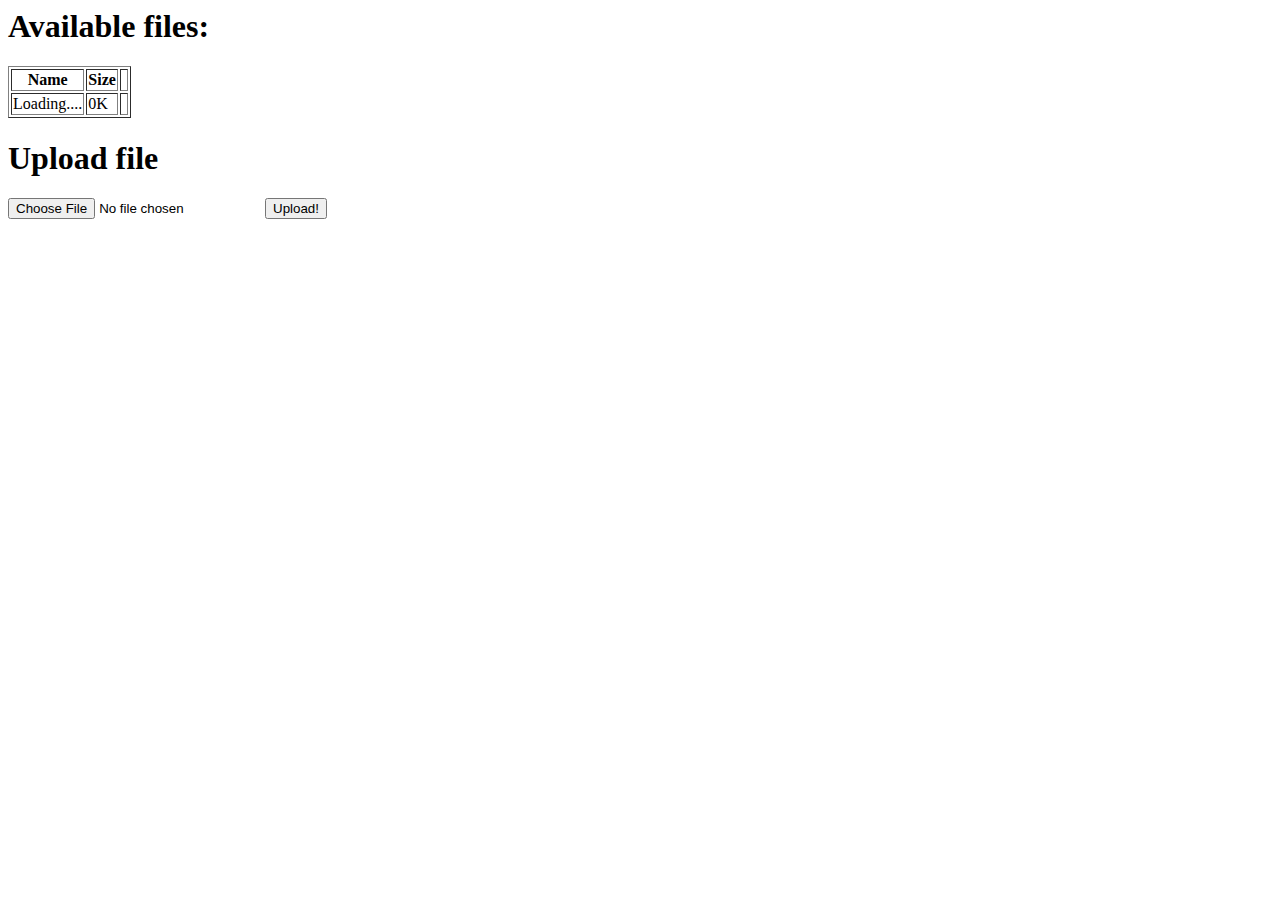
==== html/index.html @ 24859942 "Rename rom -> appfs" ====
<html>
<head><title>File Management</title>
<link rel="stylesheet" type="text/css" href="style.css">
<script type="text/javascript" src="140medley.min.js"></script>
<script type="text/javascript">

var xhr=j();

function doReboot() {
	//Grab the /flash/reboot url in order to reboot into the new firmware.
	xhr.open("GET", "reboot.cgi");
	xhr.onreadystatechange=function() {
		if (xhr.readyState==4 && xhr.status>=200 && xhr.status<300) {
			//Reload the window after 5 seconds.
			window.setTimeout(function() {
				location.reload(true);
			}, 5000);
		}
	}
	xhr.send();
}

//Sets the progress bar to a specific level. Amt is between 0 and 1.
function setProgress(amt) {
	$("#progressbarinner").style.width=String(amt*200)+"px";
}

//Called when the submit button is called.
function doUpgrade() {
	//Grab the file, see if it's a real file.
	var f=$("#file").files[0];
	if (typeof f=='undefined') {
		$("#remark").innerHTML="Can't read file!";
		return
	}
	var name=$("#file").value
	name=name.replace(/^.*[\\\/]/, '')
	xhr.open("POST", "upload.cgi?name="+name);
	xhr.onreadystatechange=function() {
		if (xhr.readyState==4 && xhr.status>=200 && xhr.status<300) {
			setProgress(1);
			if (xhr.responseText!="") {
				alert("Error: "+xhr.responseText);
			} else {
				triggerReload();
			}
		}
	}
	//If the webbrowser enables it, make progress bar show progress.
	if (typeof xhr.upload.onprogress != 'undefined') {
		xhr.upload.onprogress=function(e) {
			setProgress(e.loaded / e.total);
		}
	}
	//Upload the file
	xhr.send(f);
	return false;
}

function triggerReload() {
	xhr.open("GET", "fileidx.cgi");
	xhr.onreadystatechange=function() {
		if (xhr.readyState==4 && xhr.status>=200 && xhr.status<300) {
			var obj=JSON.parse(xhr.responseText);
			var table=$("#fileidx");
			while (table.rows.length!=1) table.deleteRow(1);
			for (var x=0; x<obj.files.length; x++) {
				var row=table.insertRow(-1);
				var cName=row.insertCell(-1);
				var cSize=row.insertCell(-1);
				var cDelete=row.insertCell(-1);
				cName.appendChild(document.createTextNode(obj.files[x].name));
				if (obj.files[x].size>=(1024*1024)) {
					cSize.appendChild(document.createTextNode(parseInt(obj.files[x].size/(1024*1024))+" MiB"));
				} else {
					cSize.appendChild(document.createTextNode(parseInt(obj.files[x].size/(1024))+" KiB"));
				}
				var a = document. createElement('a'); 
				a.setAttribute('href', 'delete.cgi?idx='+obj.files[x].index);
				a.appendChild(document.createTextNode('Delete'));
				cDelete.appendChild(a);
			}
			setProgress(0);
		}
	}
	xhr.send();
}

window.onload=function(e) {
	triggerReload();
}

</script>
</head>
<body>
<div id="main">
<h1>Available files:</h1>
<table id="fileidx" border="1">
<thead><tr><th>Name</th><th>Size</th><th>&nbsp;</th></tr></thead>
<tbody>
<tr><td>Loading....</td><td>0K</td><td>&nbsp;</td>
</tbody>
</table>
<h1>Upload file</h1>
<input type="file" id="file" />
<input type="submit" value="Upload!" onclick="doUpgrade()" />
<div id="progressbar"><div id="progressbarinner"></div></div>
</body>
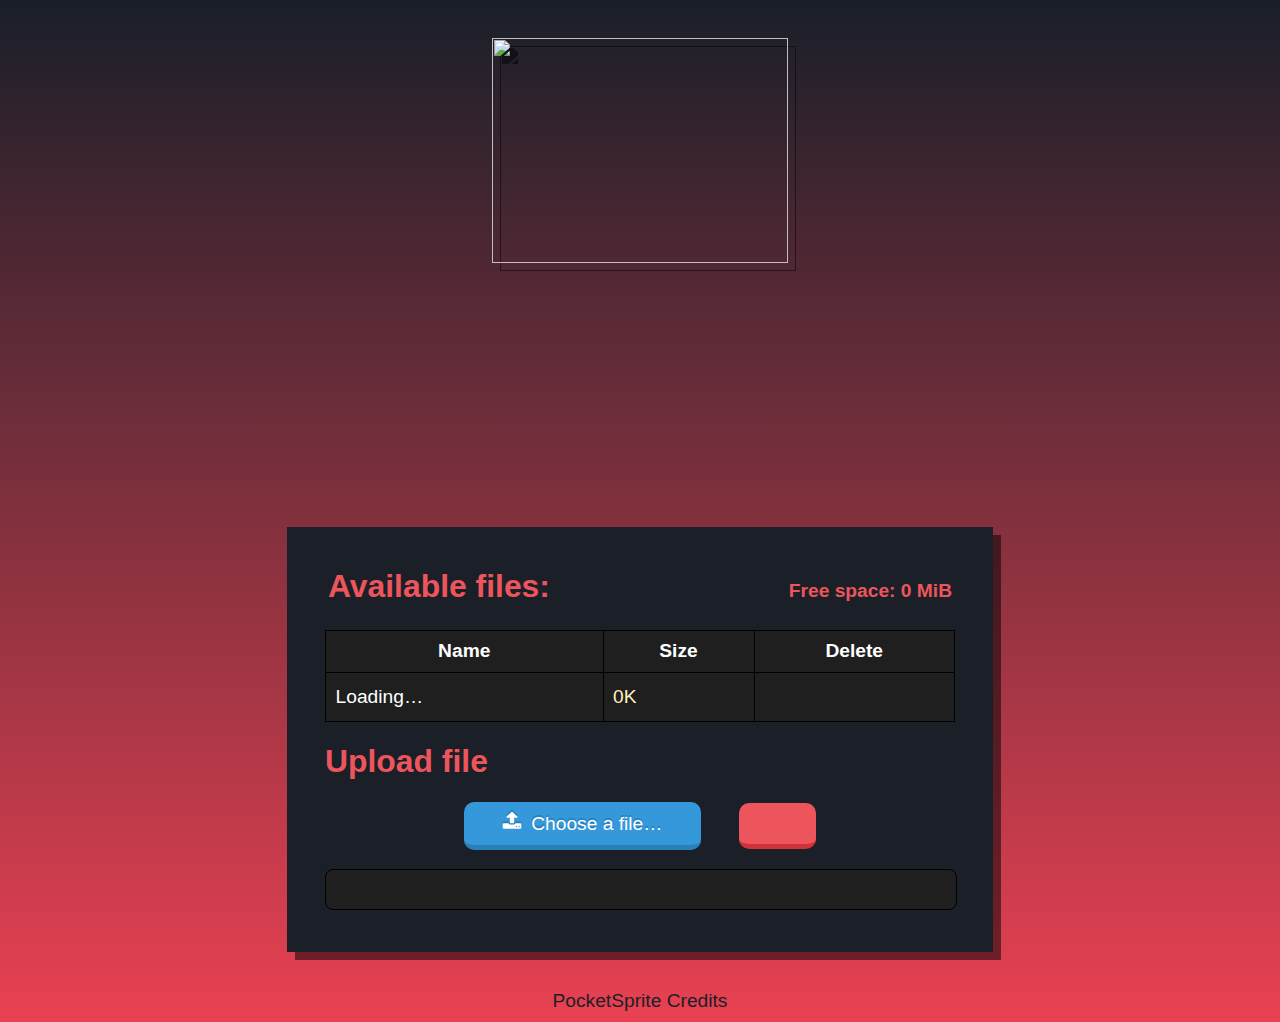
==== commit 7714e07d: "Moved upload icon out to it's own svg" ====
--- a/html/index.html
+++ b/html/index.html
@@ -1,109 +1,50 @@
 <html>
-<head><title>File Management</title>
-<link rel="stylesheet" type="text/css" href="style.css">
-<script type="text/javascript" src="140medley.min.js"></script>
-<script type="text/javascript">
 
-var xhr=j();
+<head>
+	<title>Pocket Sprite File Manager</title>
+	<meta http-equiv="Content-Type" content="text/html; charset=UTF-8">
+	<link rel="stylesheet" type="text/css" href="style.css">
+	<script type="text/javascript" src="140medley.min.js"></script>
+	<script type="text/javascript" src="main.js"></script>
+</head>
 
-function doReboot() {
-	//Grab the /flash/reboot url in order to reboot into the new firmware.
-	xhr.open("GET", "reboot.cgi");
-	xhr.onreadystatechange=function() {
-		if (xhr.readyState==4 && xhr.status>=200 && xhr.status<300) {
-			//Reload the window after 5 seconds.
-			window.setTimeout(function() {
-				location.reload(true);
-			}, 5000);
-		}
-	}
-	xhr.send();
-}
-
-//Sets the progress bar to a specific level. Amt is between 0 and 1.
-function setProgress(amt) {
-	$("#progressbarinner").style.width=String(amt*200)+"px";
-}
-
-//Called when the submit button is called.
-function doUpgrade() {
-	//Grab the file, see if it's a real file.
-	var f=$("#file").files[0];
-	if (typeof f=='undefined') {
-		$("#remark").innerHTML="Can't read file!";
-		return
-	}
-	var name=$("#file").value
-	name=name.replace(/^.*[\\\/]/, '')
-	xhr.open("POST", "upload.cgi?name="+name);
-	xhr.onreadystatechange=function() {
-		if (xhr.readyState==4 && xhr.status>=200 && xhr.status<300) {
-			setProgress(1);
-			if (xhr.responseText!="") {
-				alert("Error: "+xhr.responseText);
-			} else {
-				triggerReload();
-			}
-		}
-	}
-	//If the webbrowser enables it, make progress bar show progress.
-	if (typeof xhr.upload.onprogress != 'undefined') {
-		xhr.upload.onprogress=function(e) {
-			setProgress(e.loaded / e.total);
-		}
-	}
-	//Upload the file
-	xhr.send(f);
-	return false;
-}
-
-function triggerReload() {
-	xhr.open("GET", "fileidx.cgi");
-	xhr.onreadystatechange=function() {
-		if (xhr.readyState==4 && xhr.status>=200 && xhr.status<300) {
-			var obj=JSON.parse(xhr.responseText);
-			var table=$("#fileidx");
-			while (table.rows.length!=1) table.deleteRow(1);
-			for (var x=0; x<obj.files.length; x++) {
-				var row=table.insertRow(-1);
-				var cName=row.insertCell(-1);
-				var cSize=row.insertCell(-1);
-				var cDelete=row.insertCell(-1);
-				cName.appendChild(document.createTextNode(obj.files[x].name));
-				if (obj.files[x].size>=(1024*1024)) {
-					cSize.appendChild(document.createTextNode(parseInt(obj.files[x].size/(1024*1024))+" MiB"));
-				} else {
-					cSize.appendChild(document.createTextNode(parseInt(obj.files[x].size/(1024))+" KiB"));
-				}
-				var a = document. createElement('a'); 
-				a.setAttribute('href', 'delete.cgi?idx='+obj.files[x].index);
-				a.appendChild(document.createTextNode('Delete'));
-				cDelete.appendChild(a);
-			}
-			setProgress(0);
-		}
-	}
-	xhr.send();
-}
-
-window.onload=function(e) {
-	triggerReload();
-}
-
-</script>
-</head>
 <body>
-<div id="main">
-<h1>Available files:</h1>
-<table id="fileidx" border="1">
-<thead><tr><th>Name</th><th>Size</th><th>&nbsp;</th></tr></thead>
-<tbody>
-<tr><td>Loading....</td><td>0K</td><td>&nbsp;</td>
-</tbody>
-</table>
-<h1>Upload file</h1>
-<input type="file" id="file" />
-<input type="submit" value="Upload!" onclick="doUpgrade()" />
-<div id="progressbar"><div id="progressbarinner"></div></div>
-</body>
-
+	<div id="h"><img src="l.svg" class="svg"></div>
+	<div id="main">
+		<noscript><h1>Please enable javascript!</h1></noscript>
+		<table width=100%>
+			<tr>
+				<td><h1>Available files:</h1></td>
+				<td style="text-align: right"><h1 class="free">Free space: <span id="free">0 MiB</span></h1></td>
+			</tr>
+		</table>
+		<table id="fileidx" class="c t">
+			<thead>
+				<tr>
+					<th>Name</th>
+					<th>Size</th>
+					<th>Delete</th>
+				</tr>
+			</thead>
+			<tbody>
+				<tr>
+					<td>Loading…</td>
+					<td>0K</td>
+					<td>&nbsp;</td>
+				</tr>
+			</tbody>
+		</table>
+		<h1>Upload file</h1>
+		<div class="form">
+			<input type="file" id="file" class="if">
+			<label for="file" class="action-button shadow blue">
+				<img src="upload.svg" /><span>Choose a file…</span></label>
+			<input type="submit" class="action-button shadow red" value="" id="ub" onclick="doUpgrade()" />
+		</div>
+		<div id="remark"></div>
+		<div id="progressbar" class="c">
+			<div id="progressbarinner" class="c"></div>
+		</div>
+	</div>
+	<div class="cr"><a href="credits.html">PocketSprite Credits</a></div>
+</body>--- a/html/style.css
+++ b/html/style.css
@@ -0,0 +1,183 @@
+html, body {
+	min-height: 100%;
+	font-family: sans-serif;
+	font-size: 1.5vw;
+	-moz-user-select: none;
+	-webkit-user-select: none;
+	user-select: none;
+}
+body {
+	margin: 10px;
+	color: #fff;
+	background-color: rgba(25, 31, 41, 1);
+	background-image: linear-gradient(to bottom, rgba(25, 31, 41, 1) 0%, rgba(233, 65, 82, 1) 100%);
+	background-size: cover;
+	background-repeat: repeat-x;
+}
+
+#h {
+	text-align: center;
+	margin: 2em;
+}
+
+#h img {
+	width: 50%;
+}
+
+a {
+	color: #ed555d;
+	text-decoration: none;
+}
+
+a:hover {
+	text-decoration: underline;
+}
+
+h1 {
+	font-size: 1.66rem;
+	color: #ed555d;
+}
+
+.free {
+	font-size: 1rem;
+}
+
+#main {
+	background-color: #1a1f28;
+	width: 50%;
+	margin: 2em auto;
+	padding: 2em;
+	padding-bottom: 2.2em;
+	box-shadow: 8px 8px 0px rgba(0, 0, 0, 0.5);
+}
+
+.c {
+	background-color: #1f1f1f;
+	border-radius: 8px;
+}
+
+.t {
+	font-size: 1rem;
+	width: 100%;
+	border: 1px solid #000;
+	border-collapse: collapse;
+	padding: 1em;
+}
+
+.t td,
+.t th {
+	border: 1px solid #000;
+	padding: 0.5em;
+}
+
+.t td:nth-child(2) {
+	color: #fef2be;
+}
+
+.t td:nth-child(3) {
+	text-align: center;
+	font-size: 1.16rem;
+}
+
+.t td:nth-child(3) a {
+	text-decoration: none;
+}
+
+.action-button {
+	padding: .5em 2em;
+	border-radius: 10px;
+	font-size: 1rem;
+	color: #FFF;
+	text-decoration: none;
+	border: none;
+	border-bottom: 5px solid;
+	cursor: pointer;
+}
+
+.action-button:active {
+	border-top: 5px solid transparent;
+	border-bottom-width: 0;
+}
+
+input,
+button:focus {
+	outline: 0;
+}
+
+.if {
+	width: 0.1px;
+	height: 0.1px;
+	opacity: 0;
+	overflow: hidden;
+	position: absolute;
+	z-index: -1;
+}
+
+.blue {
+	background-color: #3498DB;
+	border-bottom-color: #2980B9;
+	text-shadow: 0px -2px #2980B9;
+}
+.blue img {
+	max-height: 1em;
+	width: auto;
+	filter: drop-shadow(0px -2px 0px #2980B9);
+	margin-right: .5em;
+}
+
+.red {
+	background-color: #ed555d;
+	border-bottom-color: #d0323a;
+	text-shadow: 0px -2px #d0323a;
+}
+
+#progressbar {
+	margin: 1em 0 0 0;
+	padding: 0;
+	border: 1px solid #000000;
+	height: 2rem;
+	width: 100%;
+	overflow: hidden;
+}
+
+#progressbarinner {
+	width: 0;
+	height: 100%;
+	border: none;
+	background-color: #ed555d;
+}
+
+.svg {
+	filter: drop-shadow(8px 8px 0px rgba(0, 0, 0, 0.5));
+}
+
+.cr {
+	margin: auto;
+	width: 50%;
+	text-align: center;
+}
+
+.cr a {
+	color: #1a1f28;
+}
+
+.form {
+	display: flex;
+	align-items: center;
+	justify-content: center;
+}
+.form > * {
+	margin: 0 1rem;
+	flex-grow: 0;
+}
+
+
+
+@media (max-width: 800px) {
+	html {
+		font-size: 16px;
+	}
+	#main {
+		width: 90%;
+	}
+}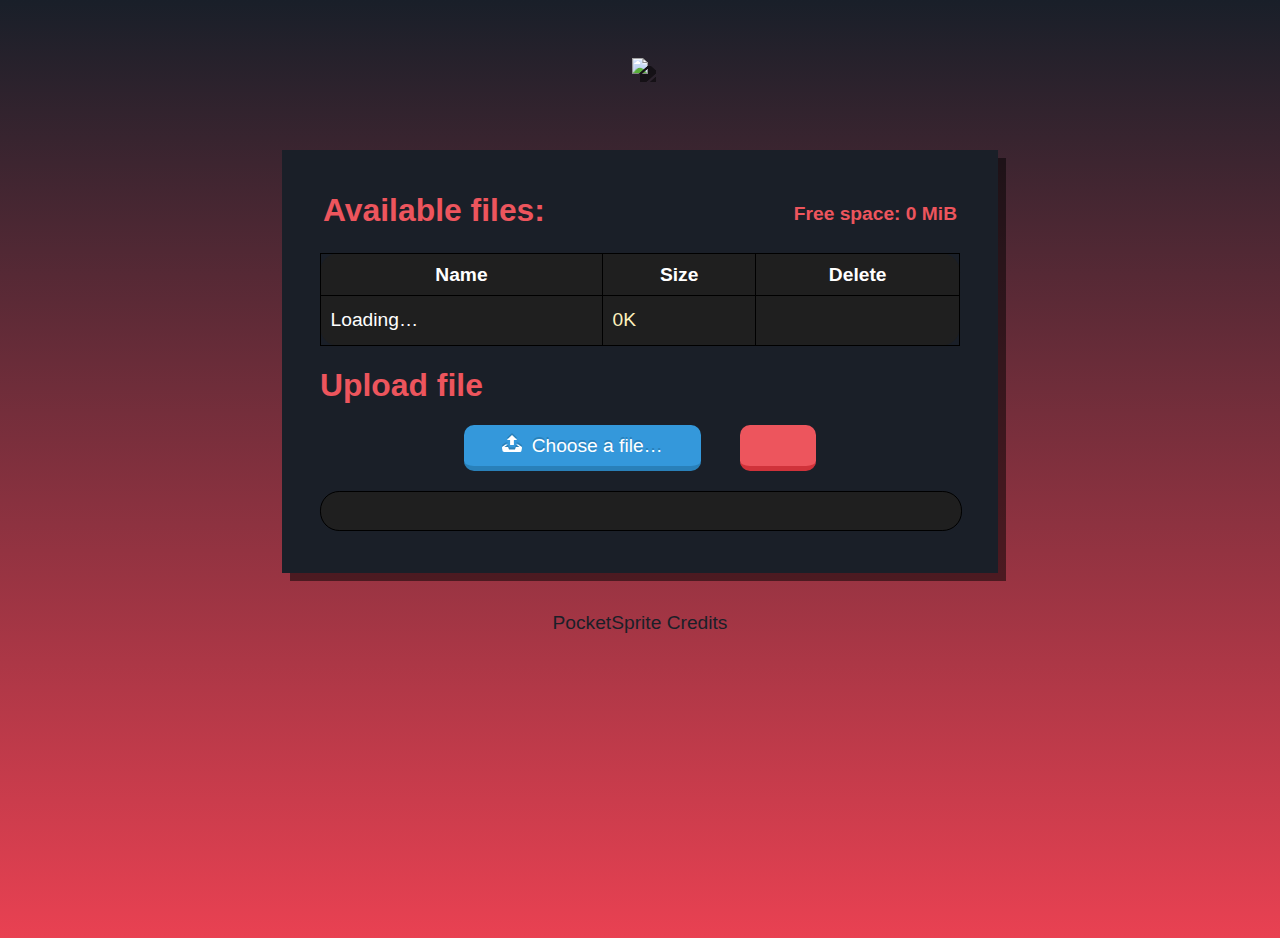
==== commit 083575a3: "Merge pull request #3 from PocketSprite/master" ====
--- a/html/index.html
+++ b/html/index.html
@@ -3,13 +3,14 @@
 <head>
 	<title>Pocket Sprite File Manager</title>
 	<meta http-equiv="Content-Type" content="text/html; charset=UTF-8">
+	<meta name="viewport" content="width=device-width, initial-scale=1" />
 	<link rel="stylesheet" type="text/css" href="style.css">
 	<script type="text/javascript" src="140medley.min.js"></script>
 	<script type="text/javascript" src="main.js"></script>
 </head>
 
 <body>
-	<div id="h"><img src="l.svg" class="svg"></div>
+	<img src="l.svg" class="svg">
 	<div id="main">
 		<noscript><h1>Please enable javascript!</h1></noscript>
 		<table width=100%>
@@ -38,7 +39,9 @@
 		<div class="form">
 			<input type="file" id="file" class="if">
 			<label for="file" class="action-button shadow blue">
-				<img src="upload.svg" /><span>Choose a file…</span></label>
+				<svg width="20" height="17" viewBox="0 0 20 17">
+					<path d="M10 0l-5.2 4.9h3.3v5.1h3.8v-5.1h3.3l-5.2-4.9zm9.3 11.5l-3.2-2.1h-2l3.4 2.6h-3.5c-.1 0-.2.1-.2.1l-.8 2.3h-6l-.8-2.2c-.1-.1-.1-.2-.2-.2h-3.6l3.4-2.6h-2l-3.2 2.1c-.4.3-.7 1-.6 1.5l.6 3.1c.1.5.7.9 1.2.9h16.3c.6 0 1.1-.4 1.3-.9l.6-3.1c.1-.5-.2-1.2-.7-1.5z" fill="white" /></path>
+				</svg><span>Choose a file…</span></label>
 			<input type="submit" class="action-button shadow red" value="" id="ub" onclick="doUpgrade()" />
 		</div>
 		<div id="remark"></div>
--- a/html/style.css
+++ b/html/style.css
@@ -1,27 +1,31 @@
 html, body {
-	min-height: 100%;
-	font-family: sans-serif;
-	font-size: 1.5vw;
 	-moz-user-select: none;
 	-webkit-user-select: none;
 	user-select: none;
+	margin: 0;
+	padding: 0;
+	width: 100%;
+	min-height: 100%;
+}
+html {
+	font-family: sans-serif;
+	font-size: 1.5vw;
 }
 body {
-	margin: 10px;
 	color: #fff;
 	background-color: rgba(25, 31, 41, 1);
 	background-image: linear-gradient(to bottom, rgba(25, 31, 41, 1) 0%, rgba(233, 65, 82, 1) 100%);
 	background-size: cover;
 	background-repeat: repeat-x;
+	text-align: center;
+	padding: 1rem 0;
 }
 
-#h {
-	text-align: center;
-	margin: 2em;
-}
 
-#h img {
-	width: 50%;
+.svg {
+	max-width: 50%;
+	height: auto;
+	margin: 2rem auto;
 }
 
 a {
@@ -49,11 +53,12 @@
 	padding: 2em;
 	padding-bottom: 2.2em;
 	box-shadow: 8px 8px 0px rgba(0, 0, 0, 0.5);
+	text-align: left;
 }
 
 .c {
 	background-color: #1f1f1f;
-	border-radius: 8px;
+	border-radius: 1rem;
 }
 
 .t {
@@ -118,7 +123,7 @@
 	border-bottom-color: #2980B9;
 	text-shadow: 0px -2px #2980B9;
 }
-.blue img {
+.blue svg {
 	max-height: 1em;
 	width: auto;
 	filter: drop-shadow(0px -2px 0px #2980B9);
@@ -155,6 +160,7 @@
 	margin: auto;
 	width: 50%;
 	text-align: center;
+	font-size: 1rem;
 }
 
 .cr a {
@@ -180,4 +186,10 @@
 	#main {
 		width: 90%;
 	}
+	.form {
+		flex-direction: column;
+	}
+	.form > * {
+		margin-bottom: 1rem;
+	}
 }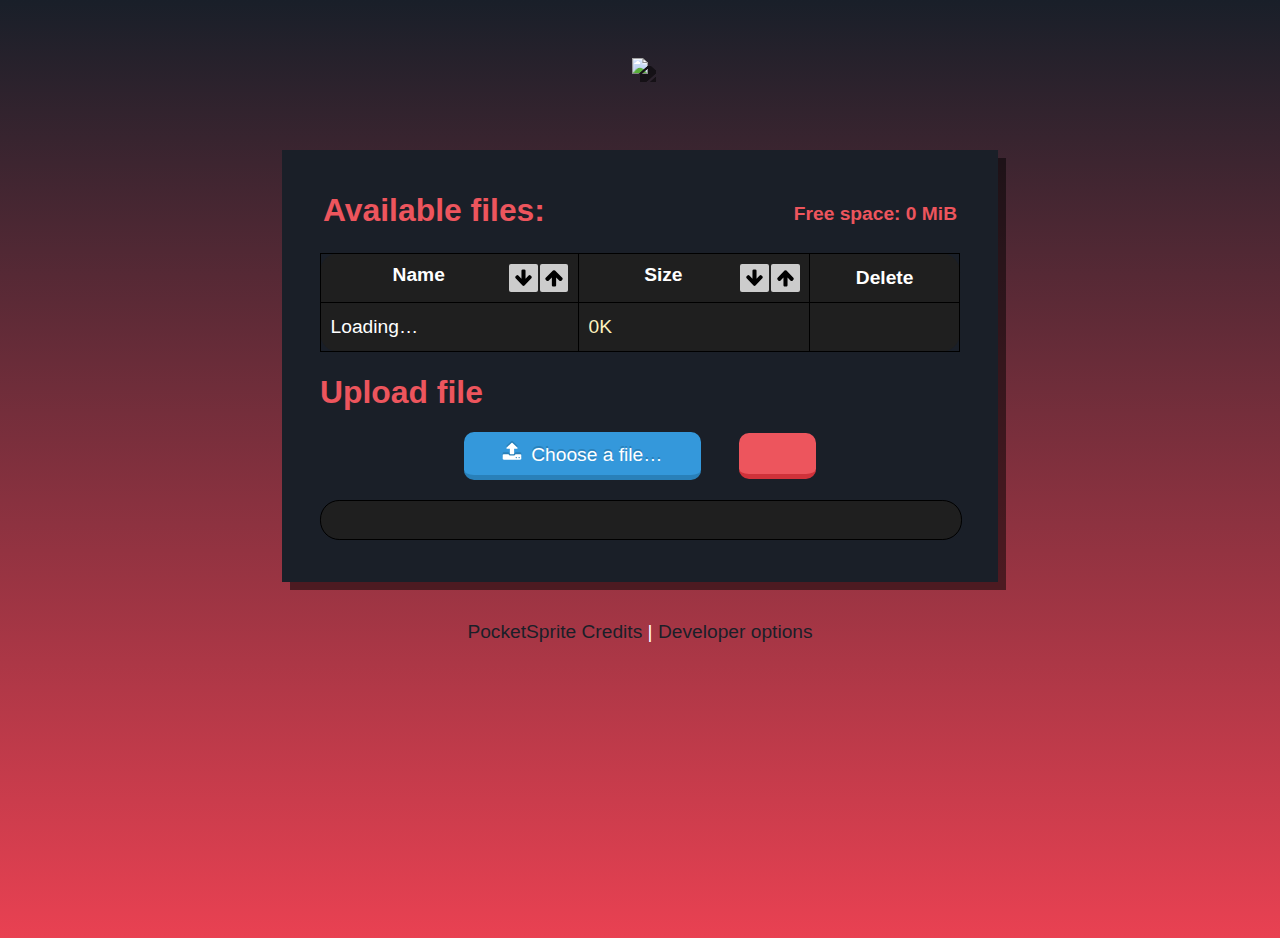
==== commit 2a7f73ae: "Merge 731c6c81d6671acf817e17d663ecdc69f5f5fca4 into 9bd722e55fafd1e7e2500c4d6345074740dcb78d" ====
--- a/html/index.html
+++ b/html/index.html
@@ -22,8 +22,8 @@
 		<table id="fileidx" class="c t">
 			<thead>
 				<tr>
-					<th>Name</th>
-					<th>Size</th>
+					<th>Name <span class="sort name a"><img src="arrow-up.svg" /></span><span class="sort name d"><img src="arrow-down.svg" /></span></th>
+					<th>Size <span class="sort size a"><img src="arrow-up.svg" /></span><span class="sort size d"><img src="arrow-down.svg" /></span></th>
 					<th>Delete</th>
 				</tr>
 			</thead>
@@ -39,9 +39,7 @@
 		<div class="form">
 			<input type="file" id="file" class="if">
 			<label for="file" class="action-button shadow blue">
-				<svg width="20" height="17" viewBox="0 0 20 17">
-					<path d="M10 0l-5.2 4.9h3.3v5.1h3.8v-5.1h3.3l-5.2-4.9zm9.3 11.5l-3.2-2.1h-2l3.4 2.6h-3.5c-.1 0-.2.1-.2.1l-.8 2.3h-6l-.8-2.2c-.1-.1-.1-.2-.2-.2h-3.6l3.4-2.6h-2l-3.2 2.1c-.4.3-.7 1-.6 1.5l.6 3.1c.1.5.7.9 1.2.9h16.3c.6 0 1.1-.4 1.3-.9l.6-3.1c.1-.5-.2-1.2-.7-1.5z" fill="white" /></path>
-				</svg><span>Choose a file…</span></label>
+				<img src="upload.svg" /><span>Choose a file…</span></label>
 			<input type="submit" class="action-button shadow red" value="" id="ub" onclick="doUpgrade()" />
 		</div>
 		<div id="remark"></div>
@@ -49,5 +47,5 @@
 			<div id="progressbarinner" class="c"></div>
 		</div>
 	</div>
-	<div class="cr"><a href="credits.html">PocketSprite Credits</a></div>
+	<div class="cr"><a href="credits.html">PocketSprite Credits</a> | <a href="dev.html">Developer options</a></div>
 </body>--- a/html/style.css
+++ b/html/style.css
@@ -123,7 +123,7 @@
 	border-bottom-color: #2980B9;
 	text-shadow: 0px -2px #2980B9;
 }
-.blue svg {
+.blue img {
 	max-height: 1em;
 	width: auto;
 	filter: drop-shadow(0px -2px 0px #2980B9);
@@ -177,7 +177,29 @@
 	flex-grow: 0;
 }
 
-
+.sort {
+	padding: .25em;
+	overflow: hidden;
+	border-radius: 2px;
+	float: right;
+	margin-left: 2px;
+	background: #ccc;
+}
+.sort:hover {
+	background: #fff;
+}
+
+.sort img {
+	max-width: 1em;
+	height: auto;
+
+}
+
+#remark {
+	display: none;
+	padding: 1em;
+	text-align: center;
+}
 
 @media (max-width: 800px) {
 	html {
